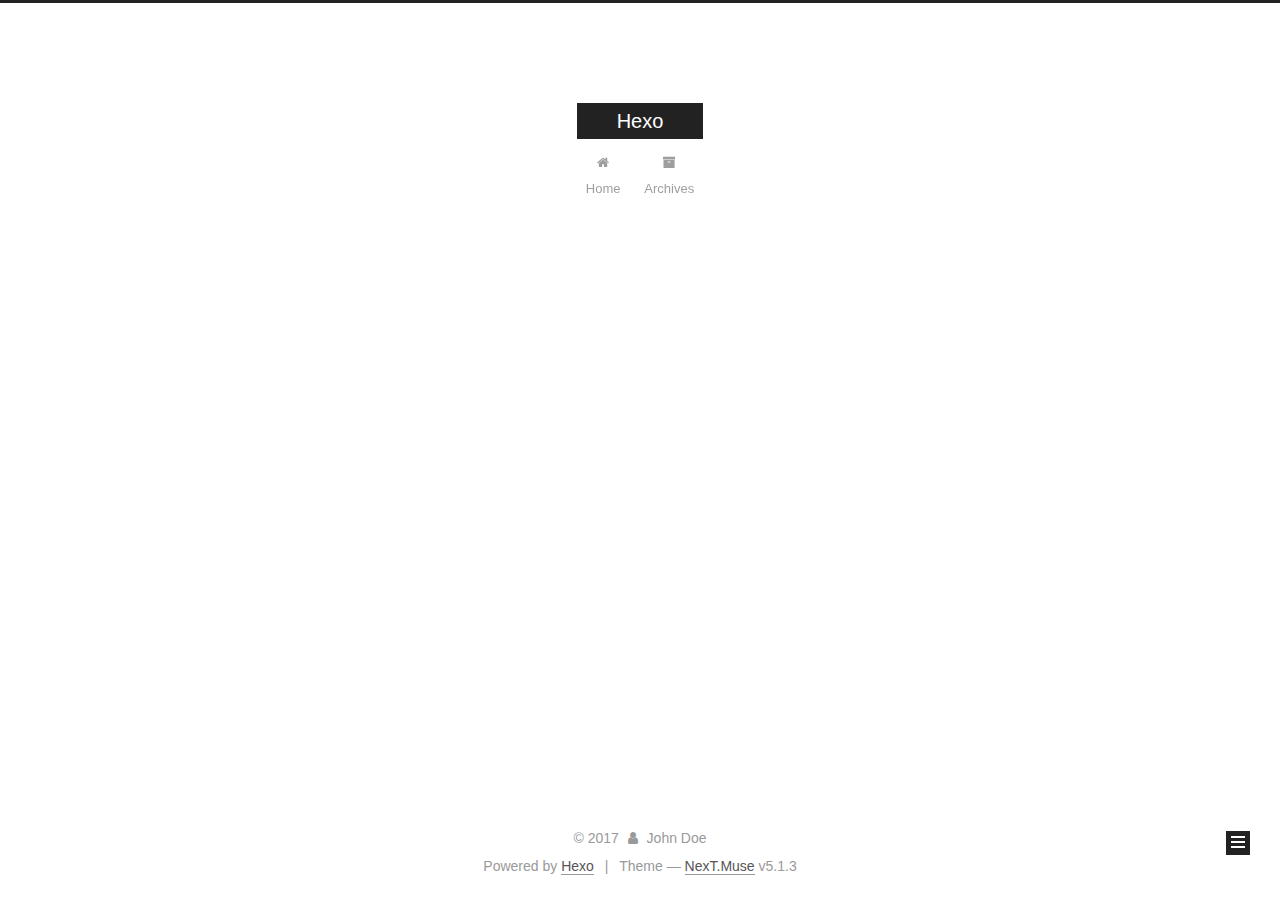
==== archives/index.html @ b5584d6b "Site updated: 2017-12-28 11:19:13" ====
<!DOCTYPE html>



  


<html class="theme-next muse use-motion" lang="">
<head>
  <meta charset="UTF-8"/>
<meta http-equiv="X-UA-Compatible" content="IE=edge" />
<meta name="viewport" content="width=device-width, initial-scale=1, maximum-scale=1"/>
<meta name="theme-color" content="#222">









<meta http-equiv="Cache-Control" content="no-transform" />
<meta http-equiv="Cache-Control" content="no-siteapp" />
















  
  
  <link href="/lib/fancybox/source/jquery.fancybox.css?v=2.1.5" rel="stylesheet" type="text/css" />







<link href="/lib/font-awesome/css/font-awesome.min.css?v=4.6.2" rel="stylesheet" type="text/css" />

<link href="/css/main.css?v=5.1.3" rel="stylesheet" type="text/css" />


  <link rel="apple-touch-icon" sizes="180x180" href="/images/apple-touch-icon-next.png?v=5.1.3">


  <link rel="icon" type="image/png" sizes="32x32" href="/images/favicon-32x32-next.png?v=5.1.3">


  <link rel="icon" type="image/png" sizes="16x16" href="/images/favicon-16x16-next.png?v=5.1.3">


  <link rel="mask-icon" href="/images/logo.svg?v=5.1.3" color="#222">





  <meta name="keywords" content="Hexo, NexT" />










<meta property="og:type" content="website">
<meta property="og:title" content="Hexo">
<meta property="og:url" content="http://yoursite.com/archives/index.html">
<meta property="og:site_name" content="Hexo">
<meta name="twitter:card" content="summary">
<meta name="twitter:title" content="Hexo">



<script type="text/javascript" id="hexo.configurations">
  var NexT = window.NexT || {};
  var CONFIG = {
    root: '/',
    scheme: 'Muse',
    version: '5.1.3',
    sidebar: {"position":"left","display":"post","offset":12,"b2t":false,"scrollpercent":false,"onmobile":false},
    fancybox: true,
    tabs: true,
    motion: {"enable":true,"async":false,"transition":{"post_block":"fadeIn","post_header":"slideDownIn","post_body":"slideDownIn","coll_header":"slideLeftIn","sidebar":"slideUpIn"}},
    duoshuo: {
      userId: '0',
      author: 'Author'
    },
    algolia: {
      applicationID: '',
      apiKey: '',
      indexName: '',
      hits: {"per_page":10},
      labels: {"input_placeholder":"Search for Posts","hits_empty":"We didn't find any results for the search: ${query}","hits_stats":"${hits} results found in ${time} ms"}
    }
  };
</script>



  <link rel="canonical" href="http://yoursite.com/archives/"/>





  <title>Archive | Hexo</title>
  








</head>

<body itemscope itemtype="http://schema.org/WebPage" lang="">

  
  
    
  

  <div class="container sidebar-position-left page-archive">
    <div class="headband"></div>

    <header id="header" class="header" itemscope itemtype="http://schema.org/WPHeader">
      <div class="header-inner"><div class="site-brand-wrapper">
  <div class="site-meta ">
    

    <div class="custom-logo-site-title">
      <a href="/"  class="brand" rel="start">
        <span class="logo-line-before"><i></i></span>
        <span class="site-title">Hexo</span>
        <span class="logo-line-after"><i></i></span>
      </a>
    </div>
      
        <p class="site-subtitle"></p>
      
  </div>

  <div class="site-nav-toggle">
    <button>
      <span class="btn-bar"></span>
      <span class="btn-bar"></span>
      <span class="btn-bar"></span>
    </button>
  </div>
</div>

<nav class="site-nav">
  

  
    <ul id="menu" class="menu">
      
        
        <li class="menu-item menu-item-home">
          <a href="/" rel="section">
            
              <i class="menu-item-icon fa fa-fw fa-home"></i> <br />
            
            Home
          </a>
        </li>
      
        
        <li class="menu-item menu-item-archives">
          <a href="/archives/" rel="section">
            
              <i class="menu-item-icon fa fa-fw fa-archive"></i> <br />
            
            Archives
          </a>
        </li>
      

      
    </ul>
  

  
</nav>



 </div>
    </header>

    <main id="main" class="main">
      <div class="main-inner">
        <div class="content-wrap">
          <div id="content" class="content">
            

  
  
  
  <div class="post-block archive">
    <div id="posts" class="posts-collapse">
      <span class="archive-move-on"></span>

      <span class="archive-page-counter">
        
        
        
          
        
        Um..! 1 post. Keep on posting.
      </span>

      

        
        
        

        
          
          <div class="collection-title">
            <h1 class="archive-year" id="archive-year-2017">2017</h1>
          </div>
        
        

        

  <article class="post post-type-normal" itemscope itemtype="http://schema.org/Article">
    <header class="post-header">

      <h2 class="post-title">
        
            <a class="post-title-link" href="/2017/12/28/hello-world/" itemprop="url">
              
                <span itemprop="name">Hello World</span>
              
            </a>
        
      </h2>

      <div class="post-meta">
        <time class="post-time" itemprop="dateCreated"
              datetime="2017-12-28T10:37:53+08:00"
              content="2017-12-28" >
          12-28
        </time>
      </div>

    </header>
  </article>



      

    </div>
  </div>
  
  
  

  



          </div>
          


          

        </div>
        
          
  
  <div class="sidebar-toggle">
    <div class="sidebar-toggle-line-wrap">
      <span class="sidebar-toggle-line sidebar-toggle-line-first"></span>
      <span class="sidebar-toggle-line sidebar-toggle-line-middle"></span>
      <span class="sidebar-toggle-line sidebar-toggle-line-last"></span>
    </div>
  </div>

  <aside id="sidebar" class="sidebar">
    
    <div class="sidebar-inner">

      

      

      <section class="site-overview-wrap sidebar-panel sidebar-panel-active">
        <div class="site-overview">
          <div class="site-author motion-element" itemprop="author" itemscope itemtype="http://schema.org/Person">
            
              <p class="site-author-name" itemprop="name">John Doe</p>
              <p class="site-description motion-element" itemprop="description"></p>
          </div>

          <nav class="site-state motion-element">

            
              <div class="site-state-item site-state-posts">
              
                <a href="/archives/">
              
                  <span class="site-state-item-count">1</span>
                  <span class="site-state-item-name">posts</span>
                </a>
              </div>
            

            

            

          </nav>

          

          <div class="links-of-author motion-element">
            
          </div>

          
          

          
          

          

        </div>
      </section>

      

      

    </div>
  </aside>


        
      </div>
    </main>

    <footer id="footer" class="footer">
      <div class="footer-inner">
        <div class="copyright">&copy; <span itemprop="copyrightYear">2017</span>
  <span class="with-love">
    <i class="fa fa-user"></i>
  </span>
  <span class="author" itemprop="copyrightHolder">John Doe</span>

  
</div>


  <div class="powered-by">Powered by <a class="theme-link" target="_blank" href="https://hexo.io">Hexo</a></div>



  <span class="post-meta-divider">|</span>



  <div class="theme-info">Theme &mdash; <a class="theme-link" target="_blank" href="https://github.com/iissnan/hexo-theme-next">NexT.Muse</a> v5.1.3</div>




        







        
      </div>
    </footer>

    
      <div class="back-to-top">
        <i class="fa fa-arrow-up"></i>
        
      </div>
    

    

  </div>

  

<script type="text/javascript">
  if (Object.prototype.toString.call(window.Promise) !== '[object Function]') {
    window.Promise = null;
  }
</script>









  












  
  
    <script type="text/javascript" src="/lib/jquery/index.js?v=2.1.3"></script>
  

  
  
    <script type="text/javascript" src="/lib/fastclick/lib/fastclick.min.js?v=1.0.6"></script>
  

  
  
    <script type="text/javascript" src="/lib/jquery_lazyload/jquery.lazyload.js?v=1.9.7"></script>
  

  
  
    <script type="text/javascript" src="/lib/velocity/velocity.min.js?v=1.2.1"></script>
  

  
  
    <script type="text/javascript" src="/lib/velocity/velocity.ui.min.js?v=1.2.1"></script>
  

  
  
    <script type="text/javascript" src="/lib/fancybox/source/jquery.fancybox.pack.js?v=2.1.5"></script>
  


  


  <script type="text/javascript" src="/js/src/utils.js?v=5.1.3"></script>

  <script type="text/javascript" src="/js/src/motion.js?v=5.1.3"></script>



  
  

  

  


  <script type="text/javascript" src="/js/src/bootstrap.js?v=5.1.3"></script>



  


  




	





  





  












  





  

  

  

  
  

  

  

  

</body>
</html>
---- css/main.css ----
/* normalize.css v3.0.2 | MIT License | git.io/normalize */
html {
  font-family: sans-serif; /* 1 */
  -ms-text-size-adjust: 100%; /* 2 */
  -webkit-text-size-adjust: 100%; /* 2 */
}
body {
  margin: 0;
}
article,
aside,
details,
figcaption,
figure,
footer,
header,
hgroup,
main,
menu,
nav,
section,
summary {
  display: block;
}
audio,
canvas,
progress,
video {
  display: inline-block; /* 1 */
  vertical-align: baseline; /* 2 */
}
audio:not([controls]) {
  display: none;
  height: 0;
}
[hidden],
template {
  display: none;
}
a {
  background-color: transparent;
}
a:active,
a:hover {
  outline: 0;
}
abbr[title] {
  border-bottom: 1px dotted;
}
b,
strong {
  font-weight: bold;
}
dfn {
  font-style: italic;
}
h1 {
  font-size: 2em;
  margin: 0.67em 0;
}
mark {
  background: #ff0;
  color: #000;
}
small {
  font-size: 80%;
}
sub,
sup {
  font-size: 75%;
  line-height: 0;
  position: relative;
  vertical-align: baseline;
}
sup {
  top: -0.5em;
}
sub {
  bottom: -0.25em;
}
img {
  border: 0;
}
svg:not(:root) {
  overflow: hidden;
}
figure {
  margin: 1em 40px;
}
hr {
  -moz-box-sizing: content-box;
  box-sizing: content-box;
  height: 0;
}
pre {
  overflow: auto;
}
code,
kbd,
pre,
samp {
  font-family: monospace, monospace;
  font-size: 1em;
}
button,
input,
optgroup,
select,
textarea {
  color: inherit; /* 1 */
  font: inherit; /* 2 */
  margin: 0; /* 3 */
}
button {
  overflow: visible;
}
button,
select {
  text-transform: none;
}
button,
html input[type="button"],
input[type="reset"],
input[type="submit"] {
  -webkit-appearance: button; /* 2 */
  cursor: pointer; /* 3 */
}
button[disabled],
html input[disabled] {
  cursor: default;
}
button::-moz-focus-inner,
input::-moz-focus-inner {
  border: 0;
  padding: 0;
}
input {
  line-height: normal;
}
input[type="checkbox"],
input[type="radio"] {
  box-sizing: border-box; /* 1 */
  padding: 0; /* 2 */
}
input[type="number"]::-webkit-inner-spin-button,
input[type="number"]::-webkit-outer-spin-button {
  height: auto;
}
input[type="search"] {
  -webkit-appearance: textfield; /* 1 */
  -moz-box-sizing: content-box;
  -webkit-box-sizing: content-box; /* 2 */
  box-sizing: content-box;
}
input[type="search"]::-webkit-search-cancel-button,
input[type="search"]::-webkit-search-decoration {
  -webkit-appearance: none;
}
fieldset {
  border: 1px solid #c0c0c0;
  margin: 0 2px;
  padding: 0.35em 0.625em 0.75em;
}
legend {
  border: 0; /* 1 */
  padding: 0; /* 2 */
}
textarea {
  overflow: auto;
}
optgroup {
  font-weight: bold;
}
table {
  border-collapse: collapse;
  border-spacing: 0;
}
td,
th {
  padding: 0;
}
::selection {
  background: #262a30;
  color: #fff;
}
body {
  position: relative;
  font-family: 'Lato', "PingFang SC", "Microsoft YaHei", sans-serif;
  font-size: 14px;
  line-height: 2;
  color: #555;
  background: #fff;
}
@media (max-width: 767px) {
  body {
    padding-right: 0 !important;
  }
}
@media (min-width: 768px) and (max-width: 991px) {
  body {
    padding-right: 0 !important;
  }
}
@media (min-width: 1600px) {
  body {
    font-size: 16px;
  }
}
h1,
h2,
h3,
h4,
h5,
h6 {
  margin: 0;
  padding: 0;
  font-weight: bold;
  line-height: 1.5;
  font-family: 'Lato', "PingFang SC", "Microsoft YaHei", sans-serif;
}
h2,
h3,
h4,
h5,
h6 {
  margin: 20px 0 15px;
}
h1 {
  font-size: 22px;
}
@media (max-width: 767px) {
  h1 {
    font-size: 18px;
  }
}
h2 {
  font-size: 20px;
}
@media (max-width: 767px) {
  h2 {
    font-size: 16px;
  }
}
h3 {
  font-size: 18px;
}
@media (max-width: 767px) {
  h3 {
    font-size: 14px;
  }
}
h4 {
  font-size: 16px;
}
@media (max-width: 767px) {
  h4 {
    font-size: 12px;
  }
}
h5 {
  font-size: 14px;
}
@media (max-width: 767px) {
  h5 {
    font-size: 10px;
  }
}
h6 {
  font-size: 12px;
}
@media (max-width: 767px) {
  h6 {
    font-size: 8px;
  }
}
p {
  margin: 0 0 20px 0;
}
a {
  color: #555;
  text-decoration: none;
  outline: none;
  border-bottom: 1px solid #999;
  word-wrap: break-word;
}
a:hover {
  color: #222;
  border-bottom-color: #222;
}
blockquote {
  margin: 0;
  padding: 0;
}
img {
  display: block;
  margin: auto;
  max-width: 100%;
  height: auto;
}
hr {
  margin: 40px 0;
  height: 3px;
  border: none;
  background-color: #ddd;
  background-image: repeating-linear-gradient(-45deg, #fff, #fff 4px, transparent 4px, transparent 8px);
}
blockquote {
  padding: 0 15px;
  color: #666;
  border-left: 4px solid #ddd;
}
blockquote cite::before {
  content: "-";
  padding: 0 5px;
}
dt {
  font-weight: 700;
}
dd {
  margin: 0;
  padding: 0;
}
kbd {
  border: 1px solid #ccc;
  border-radius: 0.2em;
  box-shadow: 0.1em 0.1em 0.2em rgba(0,0,0,0.1);
  background-color: #f9f9f9;
  font-family: inherit;
  background-image: -webkit-linear-gradient(top, #eee, #fff, #eee);
  padding: 0.1em 0.3em;
  white-space: nowrap;
}
.text-left {
  text-align: left;
}
.text-center {
  text-align: center;
}
.text-right {
  text-align: right;
}
.text-justify {
  text-align: justify;
}
.text-nowrap {
  white-space: nowrap;
}
.text-lowercase {
  text-transform: lowercase;
}
.text-uppercase {
  text-transform: uppercase;
}
.text-capitalize {
  text-transform: capitalize;
}
.center-block {
  display: block;
  margin-left: auto;
  margin-right: auto;
}
.clearfix:before,
.clearfix:after {
  content: " ";
  display: table;
}
.clearfix:after {
  clear: both;
}
.pullquote {
  width: 45%;
}
.pullquote.left {
  float: left;
  margin-left: 5px;
  margin-right: 10px;
}
.pullquote.right {
  float: right;
  margin-left: 10px;
  margin-right: 5px;
}
.affix.affix.affix {
  position: fixed;
}
.translation {
  margin-top: -20px;
  font-size: 14px;
  color: #999;
}
.scrollbar-measure {
  width: 100px;
  height: 100px;
  overflow: scroll;
  position: absolute;
  top: -9999px;
}
.use-motion .motion-element {
  opacity: 0;
}
table {
  margin: 20px 0;
  width: 100%;
  border-collapse: collapse;
  border-spacing: 0;
  border: 1px solid #ddd;
  font-size: 14px;
  table-layout: fixed;
  word-wrap: break-all;
}
table>tbody>tr:nth-of-type(odd) {
  background-color: #f9f9f9;
}
table>tbody>tr:hover {
  background-color: #f5f5f5;
}
caption,
th,
td {
  padding: 8px;
  text-align: left;
  vertical-align: middle;
  font-weight: normal;
}
th,
td {
  border-bottom: 3px solid #ddd;
  border-right: 1px solid #eee;
}
th {
  padding-bottom: 10px;
  font-weight: 700;
}
td {
  border-bottom-width: 1px;
}
html,
body {
  height: 100%;
}
.container {
  position: relative;
  min-height: 100%;
}
.header-inner {
  margin: 0 auto;
  padding: 100px 0 70px;
  width: 700px;
}
@media (min-width: 1600px) {
  .container .header-inner {
    width: 900px;
  }
}
.main {
  padding-bottom: 150px;
}
.main-inner {
  margin: 0 auto;
  width: 700px;
}
@media (min-width: 1600px) {
  .container .main-inner {
    width: 900px;
  }
}
.footer {
  position: absolute;
  left: 0;
  bottom: 0;
  width: 100%;
  min-height: 50px;
}
.footer-inner {
  box-sizing: border-box;
  margin: 20px auto;
  width: 700px;
}
@media (min-width: 1600px) {
  .container .footer-inner {
    width: 900px;
  }
}
pre,
.highlight {
  overflow: auto;
  margin: 20px 0;
  padding: 0;
  font-size: 13px;
  color: #4d4d4c;
  background: #f7f7f7;
  line-height: 1.6;
}
pre,
code {
  font-family: consolas, Menlo, "PingFang SC", "Microsoft YaHei", monospace;
}
code {
  padding: 2px 4px;
  word-wrap: break-word;
  color: #555;
  background: #eee;
  border-radius: 3px;
  font-size: 13px;
}
pre {
  padding: 10px;
}
pre code {
  padding: 0;
  color: #4d4d4c;
  background: none;
  text-shadow: none;
}
.highlight {
  border-radius: 1px;
}
.highlight pre {
  border: none;
  margin: 0;
  padding: 10px 0;
}
.highlight table {
  margin: 0;
  width: auto;
  border: none;
}
.highlight td {
  border: none;
  padding: 0;
}
.highlight figcaption {
  font-size: 1em;
  color: #4d4d4c;
  line-height: 1em;
  margin-bottom: 1em;
}
.highlight figcaption:before,
.highlight figcaption:after {
  content: " ";
  display: table;
}
.highlight figcaption:after {
  clear: both;
}
.highlight figcaption a {
  float: right;
  color: #4d4d4c;
}
.highlight figcaption a:hover {
  border-bottom-color: #4d4d4c;
}
.highlight .gutter pre {
  padding-left: 10px;
  padding-right: 10px;
  color: #869194;
  text-align: right;
  background-color: #eff2f3;
}
.highlight .code pre {
  width: 100%;
  padding-left: 10px;
  padding-right: 10px;
  background-color: #f7f7f7;
}
.highlight .line {
  height: 20px;
}
.gutter {
  -webkit-user-select: none;
  -moz-user-select: none;
  -ms-user-select: none;
  user-select: none;
}
.gist table {
  width: auto;
}
.gist table td {
  border: none;
}
pre .deletion {
  background: #fdd;
}
pre .addition {
  background: #dfd;
}
pre .meta {
  color: #8959a8;
}
pre .comment {
  color: #8e908c;
}
pre .variable,
pre .attribute,
pre .tag,
pre .regexp,
pre .ruby .constant,
pre .xml .tag .title,
pre .xml .pi,
pre .xml .doctype,
pre .html .doctype,
pre .css .id,
pre .css .class,
pre .css .pseudo {
  color: #c82829;
}
pre .number,
pre .preprocessor,
pre .built_in,
pre .literal,
pre .params,
pre .constant,
pre .command {
  color: #f5871f;
}
pre .ruby .class .title,
pre .css .rules .attribute,
pre .string,
pre .value,
pre .inheritance,
pre .header,
pre .ruby .symbol,
pre .xml .cdata,
pre .special,
pre .number,
pre .formula {
  color: #718c00;
}
pre .title,
pre .css .hexcolor {
  color: #3e999f;
}
pre .function,
pre .python .decorator,
pre .python .title,
pre .ruby .function .title,
pre .ruby .title .keyword,
pre .perl .sub,
pre .javascript .title,
pre .coffeescript .title {
  color: #4271ae;
}
pre .keyword,
pre .javascript .function {
  color: #8959a8;
}
.full-image.full-image.full-image {
  border: none;
  max-width: 100%;
  width: auto;
  margin: 20px auto;
}
@media (min-width: 992px) {
  .full-image.full-image.full-image {
    max-width: none;
    width: 110%;
    margin: 25px -5%;
  }
}
.blockquote-center,
.page-home .post-type-quote blockquote,
.page-post-detail .post-type-quote blockquote {
  position: relative;
  margin: 40px 0;
  padding: 0;
  border-left: none;
  text-align: center;
}
.blockquote-center::before,
.page-home .post-type-quote blockquote::before,
.page-post-detail .post-type-quote blockquote::before,
.blockquote-center::after,
.page-home .post-type-quote blockquote::after,
.page-post-detail .post-type-quote blockquote::after {
  position: absolute;
  content: ' ';
  display: block;
  width: 100%;
  height: 24px;
  opacity: 0.2;
  background-repeat: no-repeat;
  background-position: 0 -6px;
  background-size: 22px 22px;
}
.blockquote-center::before,
.page-home .post-type-quote blockquote::before,
.page-post-detail .post-type-quote blockquote::before {
  top: -20px;
  background-image: url("../images/quote-l.svg");
  border-top: 1px solid #ccc;
}
.blockquote-center::after,
.page-home .post-type-quote blockquote::after,
.page-post-detail .post-type-quote blockquote::after {
  bottom: -20px;
  background-image: url("../images/quote-r.svg");
  border-bottom: 1px solid #ccc;
  background-position: 100% 8px;
}
.blockquote-center p,
.page-home .post-type-quote blockquote p,
.page-post-detail .post-type-quote blockquote p,
.blockquote-center div,
.page-home .post-type-quote blockquote div,
.page-post-detail .post-type-quote blockquote div {
  text-align: center;
}
.post .post-body .group-picture img {
  box-sizing: border-box;
  padding: 0 3px;
  border: none;
}
.post .group-picture-row {
  overflow: hidden;
  margin-top: 6px;
}
.post .group-picture-row:first-child {
  margin-top: 0;
}
.post .group-picture-column {
  float: left;
}
.page-post-detail .post-body .group-picture-column {
  float: none;
  margin-top: 10px;
  width: auto !important;
}
.page-post-detail .post-body .group-picture-column img {
  margin: 0 auto;
}
.page-archive .group-picture-container {
  overflow: hidden;
}
.page-archive .group-picture-row {
  float: left;
}
.page-archive .group-picture-row:first-child {
  margin-top: 6px;
}
.page-archive .group-picture-column {
  max-width: 150px;
  max-height: 150px;
}
.post-body .note {
  position: relative;
  padding: 15px;
  margin-bottom: 20px;
  border: 1px solid #eee;
  border-left-width: 5px;
  border-radius: 3px;
}
.post-body .note h2,
.post-body .note h3,
.post-body .note h4,
.post-body .note h5,
.post-body .note h6 {
  margin-top: 0;
  margin-bottom: 0;
  border-bottom: initial;
  padding-top: 0 !important;
}
.post-body .note p:first-child,
.post-body .note ul:first-child,
.post-body .note ol:first-child,
.post-body .note table:first-child,
.post-body .note pre:first-child,
.post-body .note blockquote:first-child {
  margin-top: 0;
}
.post-body .note p:last-child,
.post-body .note ul:last-child,
.post-body .note ol:last-child,
.post-body .note table:last-child,
.post-body .note pre:last-child,
.post-body .note blockquote:last-child {
  margin-bottom: 0;
}
.post-body .note.default {
  border-left-color: #777;
}
.post-body .note.default h2,
.post-body .note.default h3,
.post-body .note.default h4,
.post-body .note.default h5,
.post-body .note.default h6 {
  color: #777;
}
.post-body .note.primary {
  border-left-color: #6f42c1;
}
.post-body .note.primary h2,
.post-body .note.primary h3,
.post-body .note.primary h4,
.post-body .note.primary h5,
.post-body .note.primary h6 {
  color: #6f42c1;
}
.post-body .note.info {
  border-left-color: #428bca;
}
.post-body .note.info h2,
.post-body .note.info h3,
.post-body .note.info h4,
.post-body .note.info h5,
.post-body .note.info h6 {
  color: #428bca;
}
.post-body .note.success {
  border-left-color: #5cb85c;
}
.post-body .note.success h2,
.post-body .note.success h3,
.post-body .note.success h4,
.post-body .note.success h5,
.post-body .note.success h6 {
  color: #5cb85c;
}
.post-body .note.warning {
  border-left-color: #f0ad4e;
}
.post-body .note.warning h2,
.post-body .note.warning h3,
.post-body .note.warning h4,
.post-body .note.warning h5,
.post-body .note.warning h6 {
  color: #f0ad4e;
}
.post-body .note.danger {
  border-left-color: #d9534f;
}
.post-body .note.danger h2,
.post-body .note.danger h3,
.post-body .note.danger h4,
.post-body .note.danger h5,
.post-body .note.danger h6 {
  color: #d9534f;
}
.post-body .label {
  display: inline;
  padding: 0 2px;
  white-space: nowrap;
}
.post-body .label.default {
  background-color: #f0f0f0;
}
.post-body .label.primary {
  background-color: #efe6f7;
}
.post-body .label.info {
  background-color: #e5f2f8;
}
.post-body .label.success {
  background-color: #e7f4e9;
}
.post-body .label.warning {
  background-color: #fcf6e1;
}
.post-body .label.danger {
  background-color: #fae8eb;
}
.post-body .tabs {
  position: relative;
  display: block;
  margin-bottom: 20px;
  padding-top: 10px;
}
.post-body .tabs ul.nav-tabs {
  margin: 0;
  padding: 0;
  display: flex;
  margin-bottom: -1px;
}
@media (max-width: 413px) {
  .post-body .tabs ul.nav-tabs {
    display: block;
    margin-bottom: 5px;
  }
}
.post-body .tabs ul.nav-tabs li.tab {
  list-style-type: none !important;
  margin: 0 0.25em 0 0;
  border-top: 3px solid transparent;
  border-left: 1px solid transparent;
  border-right: 1px solid transparent;
}
@media (max-width: 413px) {
  .post-body .tabs ul.nav-tabs li.tab {
    margin: initial;
    border-top: 1px solid transparent;
    border-left: 3px solid transparent;
    border-right: 1px solid transparent;
    border-bottom: 1px solid transparent;
  }
}
.post-body .tabs ul.nav-tabs li.tab a {
  outline: 0;
  border-bottom: initial;
  display: block;
  line-height: 1.8em;
  padding: 0.25em 0.75em;
  transition-duration: 0.2s;
  transition-timing-function: ease-out;
  transition-delay: 0s;
}
.post-body .tabs ul.nav-tabs li.tab a i {
  width: 1.285714285714286em;
}
.post-body .tabs ul.nav-tabs li.tab.active {
  border-top: 3px solid #fc6423;
  border-left: 1px solid #ddd;
  border-right: 1px solid #ddd;
  background-color: #fff;
}
@media (max-width: 413px) {
  .post-body .tabs ul.nav-tabs li.tab.active {
    border-top: 1px solid #ddd;
    border-left: 3px solid #fc6423;
    border-right: 1px solid #ddd;
    border-bottom: 1px solid #ddd;
  }
}
.post-body .tabs ul.nav-tabs li.tab.active a {
  cursor: default;
  color: #555;
}
.post-body .tabs .tab-content {
  background-color: #fff;
}
.post-body .tabs .tab-content .tab-pane {
  border: 1px solid #ddd;
  padding: 20px 20px 0 20px;
}
.post-body .tabs .tab-content .tab-pane:not(.active) {
  display: none !important;
}
.post-body .tabs .tab-content .tab-pane.active {
  display: block !important;
}
.btn {
  display: inline-block;
  padding: 0 20px;
  font-size: 14px;
  color: #fff;
  background: #222;
  border: 2px solid #222;
  text-decoration: none;
  border-radius: 0;
  transition-property: background-color;
  transition-duration: 0.2s;
  transition-timing-function: ease-in-out;
  transition-delay: 0s;
  line-height: 2;
}
.btn:hover {
  border-color: #222;
  color: #222;
  background: #fff;
}
.btn +.btn {
  margin: 0 0 8px 8px;
}
.btn .fa-fw {
  width: 1.285714285714286em;
  text-align: left;
}
.btn-bar {
  display: block;
  width: 22px;
  height: 2px;
  background: #555;
  border-radius: 1px;
}
.btn-bar+.btn-bar {
  margin-top: 4px;
}
.pagination {
  margin: 120px 0 40px;
  text-align: center;
  border-top: 1px solid #eee;
}
.page-number-basic,
.pagination .prev,
.pagination .next,
.pagination .page-number,
.pagination .space {
  display: inline-block;
  position: relative;
  top: -1px;
  margin: 0 10px;
  padding: 0 11px;
}
@media (max-width: 767px) {
  .page-number-basic,
  .pagination .prev,
  .pagination .next,
  .pagination .page-number,
  .pagination .space {
    margin: 0 5px;
  }
}
.pagination .prev,
.pagination .next,
.pagination .page-number {
  border-bottom: 0;
  border-top: 1px solid #eee;
  transition-property: border-color;
  transition-duration: 0.2s;
  transition-timing-function: ease-in-out;
  transition-delay: 0s;
}
.pagination .prev:hover,
.pagination .next:hover,
.pagination .page-number:hover {
  border-top-color: #222;
}
.pagination .space {
  padding: 0;
  margin: 0;
}
.pagination .prev {
  margin-left: 0;
}
.pagination .next {
  margin-right: 0;
}
.pagination .page-number.current {
  color: #fff;
  background: #ccc;
  border-top-color: #ccc;
}
@media (max-width: 767px) {
  .pagination {
    border-top: none;
  }
  .pagination .prev,
  .pagination .next,
  .pagination .page-number {
    margin-bottom: 10px;
    border-top: 0;
    border-bottom: 1px solid #eee;
    padding: 0 10px;
  }
  .pagination .prev:hover,
  .pagination .next:hover,
  .pagination .page-number:hover {
    border-bottom-color: #222;
  }
}
.comments {
  margin: 60px 20px 0;
}
.tag-cloud {
  text-align: center;
}
.tag-cloud a {
  display: inline-block;
  margin: 10px;
}
.back-to-top {
  box-sizing: border-box;
  position: fixed;
  bottom: -100px;
  right: 30px;
  z-index: 1050;
  padding: 0 6px;
  width: 24px;
  background: #222;
  font-size: 12px;
  opacity: 1;
  color: #fff;
  cursor: pointer;
  text-align: center;
  -webkit-transform: translateZ(0);
  transition-property: bottom;
  transition-duration: 0.2s;
  transition-timing-function: ease-in-out;
  transition-delay: 0s;
}
@media (min-width: 768px) and (max-width: 991px) {
  .back-to-top {
    display: none !important;
  }
}
@media (max-width: 767px) {
  .back-to-top {
    display: none !important;
  }
}
.back-to-top.back-to-top-on {
  bottom: 19px;
}
.header {
  background: transparent;
}
.header-inner {
  position: relative;
}
.headband {
  height: 3px;
  background: #222;
}
.site-meta {
  margin: 0;
  text-align: center;
}
@media (max-width: 767px) {
  .site-meta {
    text-align: center;
  }
}
.brand {
  position: relative;
  display: inline-block;
  padding: 0 40px;
  color: #fff;
  background: #222;
  border-bottom: none;
}
.brand:hover {
  color: #fff;
}
.logo {
  display: inline-block;
  margin-right: 5px;
  line-height: 36px;
  vertical-align: top;
}
.site-title {
  display: inline-block;
  vertical-align: top;
  line-height: 36px;
  font-size: 20px;
  font-weight: normal;
  font-family: 'Lato', "PingFang SC", "Microsoft YaHei", sans-serif;
}
.site-subtitle {
  margin-top: 10px;
  font-size: 13px;
  color: #999;
}
.use-motion .brand {
  opacity: 0;
}
.use-motion .logo,
.use-motion .site-title,
.use-motion .site-subtitle {
  opacity: 0;
  position: relative;
  top: -10px;
}
.site-nav-toggle {
  display: none;
  position: absolute;
  top: 10px;
  left: 10px;
}
@media (max-width: 767px) {
  .site-nav-toggle {
    display: block;
  }
}
.site-nav-toggle button {
  margin-top: 2px;
  padding: 9px 10px;
  background: transparent;
  border: none;
}
@media (max-width: 767px) {
  .site-nav {
    display: none;
    margin: 0 -10px;
    padding: 0 10px;
    clear: both;
    border-top: 1px solid #ddd;
  }
}
@media (min-width: 768px) and (max-width: 991px) {
  .site-nav {
    display: block !important;
  }
}
@media (min-width: 992px) {
  .site-nav {
    display: block !important;
  }
}
.menu {
  margin-top: 20px;
  padding-left: 0;
  text-align: center;
}
.menu .menu-item {
  display: inline-block;
  margin: 0 10px;
  list-style: none;
}
@media screen and (max-width: 767px) {
  .menu .menu-item {
    margin-top: 10px;
  }
}
.menu .menu-item a {
  display: block;
  font-size: 13px;
  line-height: inherit;
  border-bottom: 1px solid transparent;
  transition-property: border-color;
  transition-duration: 0.2s;
  transition-timing-function: ease-in-out;
  transition-delay: 0s;
}
.menu .menu-item a:hover {
  border-bottom-color: #222;
}
.menu .menu-item .fa {
  margin-right: 5px;
}
.use-motion .menu-item {
  opacity: 0;
}
.post-body {
  font-family: 'Lato', "PingFang SC", "Microsoft YaHei", sans-serif;
}
@media (max-width: 767px) {
  .post-body {
    word-break: break-word;
  }
}
.post-body .fancybox img {
  display: block !important;
  margin: 0 auto;
  cursor: pointer;
  cursor: zoom-in;
  cursor: -webkit-zoom-in;
}
.post-body .image-caption,
.post-body .figure .caption {
  margin: -20px auto 15px;
  text-align: center;
  font-size: 14px;
  color: #999;
  font-weight: bold;
  line-height: 1;
}
.post-sticky-flag {
  display: inline-block;
  font-size: 16px;
  -ms-transform: rotate(30deg);
  -webkit-transform: rotate(30deg);
  -moz-transform: rotate(30deg);
  -ms-transform: rotate(30deg);
  -o-transform: rotate(30deg);
  transform: rotate(30deg);
}
.use-motion .post-block,
.use-motion .pagination,
.use-motion .comments {
  opacity: 0;
}
.use-motion .post-header {
  opacity: 0;
}
.use-motion .post-body {
  opacity: 0;
}
.use-motion .collection-title {
  opacity: 0;
}
.posts-expand {
  padding-top: 40px;
}
@media (max-width: 767px) {
  .posts-expand {
    margin: 0 20px;
  }
  .post-body pre .gutter pre {
    padding-right: 10px;
  }
  .post-body .highlight {
    margin-left: 0px;
    margin-right: 0px;
    padding: 0;
  }
  .post-body .highlight .gutter pre {
    padding-right: 10px;
  }
}
@media (min-width: 992px) {
  .posts-expand .post-body {
    text-align: justify;
  }
}
.posts-expand .post-body h2,
.posts-expand .post-body h3,
.posts-expand .post-body h4,
.posts-expand .post-body h5,
.posts-expand .post-body h6 {
  padding-top: 10px;
}
.posts-expand .post-body h2 .header-anchor,
.posts-expand .post-body h3 .header-anchor,
.posts-expand .post-body h4 .header-anchor,
.posts-expand .post-body h5 .header-anchor,
.posts-expand .post-body h6 .header-anchor {
  float: right;
  margin-left: 10px;
  color: #ccc;
  border-bottom-style: none;
  visibility: hidden;
}
.posts-expand .post-body h2 .header-anchor:hover,
.posts-expand .post-body h3 .header-anchor:hover,
.posts-expand .post-body h4 .header-anchor:hover,
.posts-expand .post-body h5 .header-anchor:hover,
.posts-expand .post-body h6 .header-anchor:hover {
  color: inherit;
}
.posts-expand .post-body h2:hover .header-anchor,
.posts-expand .post-body h3:hover .header-anchor,
.posts-expand .post-body h4:hover .header-anchor,
.posts-expand .post-body h5:hover .header-anchor,
.posts-expand .post-body h6:hover .header-anchor {
  visibility: visible;
}
.posts-expand .post-body ul li {
  list-style: circle;
}
.posts-expand .post-body img {
  box-sizing: border-box;
  margin: auto;
  padding: 3px;
  border: 1px solid #ddd;
}
.posts-expand .post-body .fancybox img {
  margin: 0 auto 25px;
}
@media (max-width: 767px) {
  .posts-collapse {
    margin: 0 20px;
  }
  .posts-collapse .post-title,
  .posts-collapse .post-meta {
    display: block;
    width: auto;
    text-align: left;
  }
}
.posts-collapse {
  position: relative;
  z-index: 1010;
  margin-left: 55px;
}
.posts-collapse::after {
  content: " ";
  position: absolute;
  top: 20px;
  left: 0;
  margin-left: -2px;
  width: 4px;
  height: 100%;
  background: #f5f5f5;
  z-index: -1;
}
@media (max-width: 767px) {
  .posts-collapse {
    margin: 0 20px;
  }
}
.posts-collapse .collection-title {
  position: relative;
  margin: 60px 0;
}
.posts-collapse .collection-title h1,
.posts-collapse .collection-title h2 {
  margin-left: 20px;
}
.posts-collapse .collection-title small {
  color: #bbb;
  margin-left: 5px;
}
.posts-collapse .collection-title::before {
  content: " ";
  position: absolute;
  left: 0;
  top: 50%;
  margin-left: -4px;
  margin-top: -4px;
  width: 8px;
  height: 8px;
  background: #bbb;
  border-radius: 50%;
}
.posts-collapse .post {
  margin: 30px 0;
}
.posts-collapse .post-header {
  position: relative;
  transition-duration: 0.2s;
  transition-timing-function: ease-in-out;
  transition-delay: 0s;
  transition-property: border;
  border-bottom: 1px dashed #ccc;
}
.posts-collapse .post-header::before {
  content: " ";
  position: absolute;
  left: 0;
  top: 12px;
  width: 6px;
  height: 6px;
  margin-left: -4px;
  background: #bbb;
  border-radius: 50%;
  border: 1px solid #fff;
  transition-duration: 0.2s;
  transition-timing-function: ease-in-out;
  transition-delay: 0s;
  transition-property: background;
}
.posts-collapse .post-header:hover {
  border-bottom-color: #666;
}
.posts-collapse .post-header:hover::before {
  background: #222;
}
.posts-collapse .post-meta {
  position: absolute;
  font-size: 12px;
  left: 20px;
  top: 5px;
}
.posts-collapse .post-comments-count {
  display: none;
}
.posts-collapse .post-title {
  margin-left: 60px;
  font-size: 16px;
  font-weight: normal;
  line-height: inherit;
}
.posts-collapse .post-title::after {
  margin-left: 3px;
  opacity: 0.6;
}
.posts-collapse .post-title a {
  color: #666;
  border-bottom: none;
}
.page-home .post-type-quote .post-header,
.page-post-detail .post-type-quote .post-header,
.page-home .post-type-quote .post-tags,
.page-post-detail .post-type-quote .post-tags {
  display: none;
}
.posts-expand .post-title {
  text-align: center;
  word-break: break-word;
  font-weight: 400;
}
.posts-expand .post-title-link {
  display: inline-block;
  position: relative;
  color: #555;
  border-bottom: none;
  line-height: 1.2;
  vertical-align: top;
}
.posts-expand .post-title-link::before {
  content: "";
  position: absolute;
  width: 100%;
  height: 2px;
  bottom: 0;
  left: 0;
  background-color: #000;
  visibility: hidden;
  -webkit-transform: scaleX(0);
  -moz-transform: scaleX(0);
  -ms-transform: scaleX(0);
  -o-transform: scaleX(0);
  transform: scaleX(0);
  transition-duration: 0.2s;
  transition-timing-function: ease-in-out;
  transition-delay: 0s;
}
.posts-expand .post-title-link:hover::before {
  visibility: visible;
  -webkit-transform: scaleX(1);
  -moz-transform: scaleX(1);
  -ms-transform: scaleX(1);
  -o-transform: scaleX(1);
  transform: scaleX(1);
}
.posts-expand .post-title-link .fa {
  font-size: 16px;
}
.posts-expand .post-meta {
  margin: 3px 0 60px 0;
  color: #999;
  font-family: 'Lato', "PingFang SC", "Microsoft YaHei", sans-serif;
  font-size: 12px;
  text-align: center;
}
.posts-expand .post-meta .post-category-list {
  display: inline-block;
  margin: 0;
  padding: 3px;
}
.posts-expand .post-meta .post-category-list-link {
  color: #999;
}
.posts-expand .post-meta .post-description {
  font-size: 14px;
  margin-top: 2px;
}
.post-meta-divider {
  margin: 0 0.5em;
}
.post-meta-item-icon {
  margin-right: 3px;
}
@media (min-width: 768px) and (max-width: 991px) {
  .post-meta-item-icon {
    display: inline-block;
  }
}
@media (max-width: 767px) {
  .post-meta-item-icon {
    display: inline-block;
  }
}
@media (min-width: 768px) and (max-width: 991px) {
  .post-meta-item-text {
    display: none;
  }
}
@media (max-width: 767px) {
  .post-meta-item-text {
    display: none;
  }
}
@media (max-width: 767px) {
  .posts-expand .post-comments-count {
    display: none;
  }
}
.post-button {
  margin-top: 40px;
}
.posts-expand .post-tags {
  margin-top: 40px;
  text-align: center;
}
.posts-expand .post-tags a {
  display: inline-block;
  margin-right: 10px;
  font-size: 13px;
}
.post-nav {
  display: table;
  margin-top: 15px;
  width: 100%;
  border-top: 1px solid #eee;
}
.post-nav-divider {
  display: table-cell;
  width: 10%;
}
.post-nav-item {
  display: table-cell;
  padding: 10px 0 0 0;
  width: 45%;
  vertical-align: top;
}
.post-nav-item a {
  position: relative;
  display: block;
  line-height: 25px;
  font-size: 14px;
  color: #555;
  border-bottom: none;
}
.post-nav-item a:hover {
  color: #222;
  border-bottom: none;
}
.post-nav-item a:active {
  top: 2px;
}
.post-nav-item .fa {
  position: absolute;
  top: 8px;
  left: 0;
  font-size: 12px;
}
.post-nav-next a {
  padding-left: 15px;
}
.post-nav-prev {
  text-align: right;
}
.post-nav-prev a {
  padding-right: 15px;
}
.post-nav-prev .fa {
  right: 0;
  left: auto;
}
.posts-expand .post-eof {
  display: block;
  margin: 80px auto 60px;
  width: 8%;
  height: 1px;
  background: #ccc;
  text-align: center;
}
.post:last-child .post-eof.post-eof.post-eof {
  display: none;
}
.post-gallery {
  display: table;
  table-layout: fixed;
  width: 100%;
  border-collapse: separate;
}
.post-gallery-row {
  display: table-row;
}
.post-gallery .post-gallery-img {
  display: table-cell;
  text-align: center;
  vertical-align: middle;
  border: none;
}
.post-gallery .post-gallery-img img {
  max-width: 100%;
  max-height: 100%;
  border: none;
}
.fancybox-close,
.fancybox-close:hover {
  border: none;
}
.rtl.post-body p,
.rtl.post-body a,
.rtl.post-body h1,
.rtl.post-body h2,
.rtl.post-body h3,
.rtl.post-body h4,
.rtl.post-body h5,
.rtl.post-body h6,
.rtl.post-body li,
.rtl.post-body ul,
.rtl.post-body ol {
  direction: rtl;
  font-family: UKIJ Ekran;
}
.rtl.post-title {
  font-family: UKIJ Ekran;
}
.sidebar {
  position: fixed;
  right: 0;
  top: 0;
  bottom: 0;
  width: 0;
  z-index: 1040;
  box-shadow: inset 0 2px 6px #000;
  background: #222;
  -webkit-transform: translateZ(0);
}
.sidebar a {
  color: #999;
  border-bottom-color: #555;
}
.sidebar a:hover {
  color: #eee;
}
@media (min-width: 768px) and (max-width: 991px) {
  .sidebar {
    display: none !important;
  }
}
@media (max-width: 767px) {
  .sidebar {
    display: none !important;
  }
}
.sidebar-inner {
  position: relative;
  padding: 20px 10px;
  color: #999;
  text-align: center;
}
.site-overview-wrap {
  overflow: hidden;
}
.site-overview {
  overflow-y: auto;
  overflow-x: hidden;
}
.sidebar-toggle {
  position: fixed;
  right: 30px;
  bottom: 45px;
  width: 14px;
  height: 14px;
  padding: 5px;
  background: #222;
  line-height: 0;
  z-index: 1050;
  cursor: pointer;
  -webkit-transform: translateZ(0);
}
@media (min-width: 768px) and (max-width: 991px) {
  .sidebar-toggle {
    display: none !important;
  }
}
@media (max-width: 767px) {
  .sidebar-toggle {
    display: none !important;
  }
}
.sidebar-toggle-line {
  position: relative;
  display: inline-block;
  vertical-align: top;
  height: 2px;
  width: 100%;
  background: #fff;
  margin-top: 3px;
}
.sidebar-toggle-line:first-child {
  margin-top: 0;
}
.site-author-image {
  display: block;
  margin: 0 auto;
  padding: 2px;
  max-width: 96px;
  height: auto;
  border: 2px solid #333;
}
.site-author-name {
  margin: 5px 0 0;
  text-align: center;
  color: #f5f5f5;
  font-weight: normal;
}
.site-description {
  margin-top: 5px;
  text-align: center;
  font-size: 14px;
  color: #999;
}
.site-state {
  overflow: hidden;
  line-height: 1.4;
  white-space: nowrap;
  text-align: center;
}
.site-state-item {
  display: inline-block;
  padding: 0 15px;
  border-left: 1px solid #333;
}
.site-state-item:first-child {
  border-left: none;
}
.site-state-item a {
  border-bottom: none;
}
.site-state-item-count {
  display: block;
  text-align: center;
  color: inherit;
  font-weight: 600;
  font-size: 18px;
}
.site-state-item-name {
  font-size: 13px;
  color: inherit;
}
.feed-link {
  margin-top: 20px;
}
.feed-link a {
  display: inline-block;
  padding: 0 15px;
  color: #fc6423;
  border: 1px solid #fc6423;
  border-radius: 4px;
}
.feed-link a i {
  color: #fc6423;
  font-size: 14px;
}
.feed-link a:hover {
  color: #fff;
  background: #fc6423;
}
.feed-link a:hover i {
  color: #fff;
}
.links-of-author {
  margin-top: 20px;
}
.links-of-author a {
  display: inline-block;
  vertical-align: middle;
  margin-right: 10px;
  margin-bottom: 10px;
  border-bottom-color: #555;
  font-size: 13px;
}
.links-of-author a:before {
  display: inline-block;
  vertical-align: middle;
  margin-right: 3px;
  content: " ";
  width: 4px;
  height: 4px;
  border-radius: 50%;
  background: #ebdd18;
}
.links-of-blogroll {
  font-size: 13px;
}
.links-of-blogroll-title {
  margin-top: 20px;
  font-size: 14px;
  font-weight: 600;
}
.links-of-blogroll-list {
  margin: 0;
  padding: 0;
  list-style: none;
}
.links-of-blogroll-item {
  padding: 2px 10px;
}
.links-of-blogroll-item a {
  max-width: 280px;
  box-sizing: border-box;
  display: inline-block;
  overflow: hidden;
  white-space: nowrap;
  text-overflow: ellipsis;
}
.sidebar-nav {
  margin: 0 0 20px;
  padding-left: 0;
}
.sidebar-nav li {
  display: inline-block;
  cursor: pointer;
  border-bottom: 1px solid transparent;
  font-size: 14px;
  color: #555;
}
.sidebar-nav li:hover {
  color: #f5f5f5;
}
.page-post-detail .sidebar-nav-toc {
  padding: 0 5px;
}
.page-post-detail .sidebar-nav-overview {
  margin-left: 10px;
}
.sidebar-nav .sidebar-nav-active {
  color: #87daff;
  border-bottom-color: #87daff;
}
.sidebar-nav .sidebar-nav-active:hover {
  color: #87daff;
}
.sidebar-panel {
  display: none;
}
.sidebar-panel-active {
  display: block;
}
.post-toc-empty {
  font-size: 14px;
  color: #666;
}
.post-toc-wrap {
  overflow: hidden;
}
.post-toc {
  overflow: auto;
}
.post-toc ol {
  margin: 0;
  padding: 0 2px 5px 10px;
  text-align: left;
  list-style: none;
  font-size: 14px;
}
.post-toc ol > ol {
  padding-left: 0;
}
.post-toc ol a {
  transition-duration: 0.2s;
  transition-timing-function: ease-in-out;
  transition-delay: 0s;
  transition-property: all;
  color: #999;
  border-bottom-color: #555;
}
.post-toc ol a:hover {
  color: #ccc;
  border-bottom-color: #ccc;
}
.post-toc .nav-item {
  overflow: hidden;
  text-overflow: ellipsis;
  white-space: nowrap;
  line-height: 1.8;
}
.post-toc .nav .nav-child {
  display: none;
}
.post-toc .nav .active > .nav-child {
  display: block;
}
.post-toc .nav .active-current > .nav-child {
  display: block;
}
.post-toc .nav .active-current > .nav-child > .nav-item {
  display: block;
}
.post-toc .nav .active > a {
  color: #87daff;
  border-bottom-color: #87daff;
}
.post-toc .nav .active-current > a {
  color: #87daff;
}
.post-toc .nav .active-current > a:hover {
  color: #87daff;
}
.footer {
  font-size: 14px;
  color: #999;
}
.footer img {
  border: none;
}
.footer-inner {
  text-align: center;
}
.with-love {
  display: inline-block;
  margin: 0 5px;
}
.powered-by,
.theme-info {
  display: inline-block;
}
.cc-license {
  margin-top: 10px;
  text-align: center;
}
.cc-license .cc-opacity {
  opacity: 0.7;
  border-bottom: none;
}
.cc-license .cc-opacity:hover {
  opacity: 0.9;
}
.cc-license img {
  display: inline-block;
}
.theme-next #ds-thread #ds-reset {
  color: #555;
}
.theme-next #ds-thread #ds-reset .ds-replybox {
  margin-bottom: 30px;
}
.theme-next #ds-thread #ds-reset .ds-replybox .ds-avatar,
.theme-next #ds-reset .ds-avatar img {
  box-shadow: none;
}
.theme-next #ds-thread #ds-reset .ds-textarea-wrapper {
  border-color: #c7d4e1;
  background: none;
  border-top-right-radius: 3px;
  border-top-left-radius: 3px;
}
.theme-next #ds-thread #ds-reset .ds-textarea-wrapper textarea {
  height: 60px;
}
.theme-next #ds-reset .ds-rounded-top {
  border-radius: 0;
}
.theme-next #ds-thread #ds-reset .ds-post-toolbar {
  box-sizing: border-box;
  border: 1px solid #c7d4e1;
  background: #f6f8fa;
}
.theme-next #ds-thread #ds-reset .ds-post-options {
  height: 40px;
  border: none;
  background: none;
}
.theme-next #ds-thread #ds-reset .ds-toolbar-buttons {
  top: 11px;
}
.theme-next #ds-thread #ds-reset .ds-sync {
  top: 5px;
}
.theme-next #ds-thread #ds-reset .ds-post-button {
  top: 4px;
  right: 5px;
  width: 90px;
  height: 30px;
  border: 1px solid #c5ced7;
  border-radius: 3px;
  background-image: linear-gradient(#fbfbfc, #f5f7f9);
  color: #60676d;
}
.theme-next #ds-thread #ds-reset .ds-post-button:hover {
  background-position: 0 -30px;
  color: #60676d;
}
.theme-next #ds-thread #ds-reset .ds-comments-info {
  padding: 10px 0;
}
.theme-next #ds-thread #ds-reset .ds-sort {
  display: none;
}
.theme-next #ds-thread #ds-reset li.ds-tab a.ds-current {
  border: none;
  background: #f6f8fa;
  color: #60676d;
}
.theme-next #ds-thread #ds-reset li.ds-tab a.ds-current:hover {
  background-color: #e9f0f7;
  color: #60676d;
}
.theme-next #ds-thread #ds-reset li.ds-tab a {
  border-radius: 2px;
  padding: 5px;
}
.theme-next #ds-thread #ds-reset .ds-login-buttons p {
  color: #999;
  line-height: 36px;
}
.theme-next #ds-thread #ds-reset .ds-login-buttons .ds-service-list li {
  height: 28px;
}
.theme-next #ds-thread #ds-reset .ds-service-list a {
  background: none;
  padding: 5px;
  border: 1px solid;
  border-radius: 3px;
  text-align: center;
}
.theme-next #ds-thread #ds-reset .ds-service-list a:hover {
  color: #fff;
  background: #666;
}
.theme-next #ds-thread #ds-reset .ds-service-list .ds-weibo {
  color: #fc9b00;
  border-color: #fc9b00;
}
.theme-next #ds-thread #ds-reset .ds-service-list .ds-weibo:hover {
  background: #fc9b00;
}
.theme-next #ds-thread #ds-reset .ds-service-list .ds-qq {
  color: #60a3ec;
  border-color: #60a3ec;
}
.theme-next #ds-thread #ds-reset .ds-service-list .ds-qq:hover {
  background: #60a3ec;
}
.theme-next #ds-thread #ds-reset .ds-service-list .ds-renren {
  color: #2e7ac4;
  border-color: #2e7ac4;
}
.theme-next #ds-thread #ds-reset .ds-service-list .ds-renren:hover {
  background: #2e7ac4;
}
.theme-next #ds-thread #ds-reset .ds-service-list .ds-douban {
  color: #37994c;
  border-color: #37994c;
}
.theme-next #ds-thread #ds-reset .ds-service-list .ds-douban:hover {
  background: #37994c;
}
.theme-next #ds-thread #ds-reset .ds-service-list .ds-kaixin {
  color: #fef20d;
  border-color: #fef20d;
}
.theme-next #ds-thread #ds-reset .ds-service-list .ds-kaixin:hover {
  background: #fef20d;
}
.theme-next #ds-thread #ds-reset .ds-service-list .ds-netease {
  color: #f00;
  border-color: #f00;
}
.theme-next #ds-thread #ds-reset .ds-service-list .ds-netease:hover {
  background: #f00;
}
.theme-next #ds-thread #ds-reset .ds-service-list .ds-sohu {
  color: #ffcb05;
  border-color: #ffcb05;
}
.theme-next #ds-thread #ds-reset .ds-service-list .ds-sohu:hover {
  background: #ffcb05;
}
.theme-next #ds-thread #ds-reset .ds-service-list .ds-baidu {
  color: #2831e0;
  border-color: #2831e0;
}
.theme-next #ds-thread #ds-reset .ds-service-list .ds-baidu:hover {
  background: #2831e0;
}
.theme-next #ds-thread #ds-reset .ds-service-list .ds-google {
  color: #166bec;
  border-color: #166bec;
}
.theme-next #ds-thread #ds-reset .ds-service-list .ds-google:hover {
  background: #166bec;
}
.theme-next #ds-thread #ds-reset .ds-service-list .ds-weixin {
  color: #00ce0d;
  border-color: #00ce0d;
}
.theme-next #ds-thread #ds-reset .ds-service-list .ds-weixin:hover {
  background: #00ce0d;
}
.theme-next #ds-thread #ds-reset .ds-service-list .ds-more-services {
  border: none;
}
.theme-next #ds-thread #ds-reset .ds-service-list .ds-more-services:hover {
  background: none;
}
.theme-next #ds-reset .duoshuo-ua-admin {
  display: inline-block;
  color: #f00;
}
.theme-next #ds-reset .duoshuo-ua-platform,
.theme-next #ds-reset .duoshuo-ua-browser {
  color: #ccc;
}
.theme-next #ds-reset .duoshuo-ua-platform .fa,
.theme-next #ds-reset .duoshuo-ua-browser .fa {
  display: inline-block;
  margin-right: 3px;
}
.theme-next #ds-reset .duoshuo-ua-separator {
  display: inline-block;
  margin-left: 5px;
}
.theme-next .this_ua {
  background-color: #ccc !important;
  border-radius: 4px;
  padding: 0 5px !important;
  margin: 1px 1px !important;
  border: 1px solid #bbb !important;
  color: #fff;
  display: inline-block !important;
}
.theme-next .this_ua.admin {
  background-color: #d9534f !important;
  border-color: #d9534f !important;
}
.theme-next .this_ua.platform.iOS,
.theme-next .this_ua.platform.Mac,
.theme-next .this_ua.platform.Windows {
  background-color: #39b3d7 !important;
  border-color: #46b8da !important;
}
.theme-next .this_ua.platform.Linux {
  background-color: #3a3a3a !important;
  border-color: #1f1f1f !important;
}
.theme-next .this_ua.platform.Android {
  background-color: #00c47d !important;
  border-color: #01b171 !important;
}
.theme-next .this_ua.browser.Mobile,
.theme-next .this_ua.browser.Chrome {
  background-color: #5cb85c !important;
  border-color: #4cae4c !important;
}
.theme-next .this_ua.browser.Firefox {
  background-color: #f0ad4e !important;
  border-color: #eea236 !important;
}
.theme-next .this_ua.browser.Maxthon,
.theme-next .this_ua.browser.IE {
  background-color: #428bca !important;
  border-color: #357ebd !important;
}
.theme-next .this_ua.browser.baidu,
.theme-next .this_ua.browser.UCBrowser,
.theme-next .this_ua.browser.Opera {
  background-color: #d9534f !important;
  border-color: #d43f3a !important;
}
.theme-next .this_ua.browser.Android,
.theme-next .this_ua.browser.QQBrowser {
  background-color: #78ace9 !important;
  border-color: #4cae4c !important;
}
.post-spread {
  margin-top: 20px;
  text-align: center;
}
.jiathis_style {
  display: inline-block;
}
.jiathis_style a {
  border: none;
}
.fa {
  font-family: FontAwesome !important;
}
.post-spread {
  margin-top: 20px;
  text-align: center;
}
.bdshare-slide-button-box a {
  border: none;
}
.bdsharebuttonbox {
  display: inline-block;
}
.bdsharebuttonbox a {
  border: none;
}
.local-search-pop-overlay {
  position: fixed;
  width: 100%;
  height: 100%;
  top: 0;
  left: 0;
  z-index: 2080;
  background-color: rgba(0,0,0,0.3);
}
.local-search-popup {
  display: none;
  position: fixed;
  top: 10%;
  left: 50%;
  margin-left: -350px;
  width: 700px;
  height: 80%;
  padding: 0;
  background: #fff;
  color: #333;
  z-index: 9999;
  border-radius: 5px;
}
@media (max-width: 767px) {
  .local-search-popup {
    padding: 0;
    top: 0;
    left: 0;
    margin: 0;
    width: 100%;
    height: 100%;
    border-radius: 0;
  }
}
.local-search-popup ul.search-result-list {
  padding: 0;
  margin: 0 5px;
}
.local-search-popup p.search-result {
  border-bottom: 1px dashed #ccc;
  padding: 5px 0;
}
.local-search-popup a.search-result-title {
  font-weight: bold;
  font-size: 16px;
}
.local-search-popup .search-keyword {
  border-bottom: 1px dashed #f00;
  font-weight: bold;
  color: #f00;
}
.local-search-popup .local-search-header {
  padding: 5px;
  height: 36px;
  background: #f5f5f5;
  border-top-left-radius: 5px;
  border-top-right-radius: 5px;
}
.local-search-popup #local-search-result {
  overflow: auto;
  position: relative;
  padding: 5px 25px;
  height: calc(100% - 55px);
}
.local-search-popup .local-search-input-wrapper {
  display: inline-block;
  width: calc(100% - 90px);
  height: 36px;
  line-height: 36px;
  padding: 0 5px;
}
.local-search-popup .local-search-input-wrapper input {
  padding: 8px 0;
  height: 20px;
  display: block;
  width: 100%;
  outline: none;
  border: none;
  background: transparent;
  vertical-align: middle;
}
.local-search-popup .search-icon,
.local-search-popup .popup-btn-close {
  display: inline-block;
  font-size: 18px;
  color: #999;
  height: 36px;
  width: 18px;
  padding-left: 10px;
  padding-right: 10px;
}
.local-search-popup .search-icon {
  float: left;
}
.local-search-popup .popup-btn-close {
  border-left: 1px solid #eee;
  float: right;
  cursor: pointer;
}
.local-search-popup #no-result {
  position: absolute;
  left: 50%;
  top: 50%;
  -webkit-transform: translate(-50%, -50%);
  -webkit-transform: translate(-50%, -50%);
  -moz-transform: translate(-50%, -50%);
  -ms-transform: translate(-50%, -50%);
  -o-transform: translate(-50%, -50%);
  transform: translate(-50%, -50%);
  color: #ccc;
}
.site-uv,
.site-pv,
.page-pv {
  display: inline-block;
}
.site-uv .busuanzi-value,
.site-pv .busuanzi-value,
.page-pv .busuanzi-value {
  margin: 0 5px;
}
.site-uv {
  margin-right: 10px;
}
.site-uv::after {
  content: "|";
  padding-left: 10px;
}
.page-archive .archive-page-counter {
  position: relative;
  top: 3px;
  left: 20px;
}
@media (max-width: 767px) {
  .page-archive .archive-page-counter {
    top: 5px;
  }
}
.page-archive .posts-collapse .archive-move-on {
  position: absolute;
  top: 11px;
  left: 0;
  margin-left: -6px;
  width: 10px;
  height: 10px;
  opacity: 0.5;
  background: #555;
  border: 1px solid #fff;
  border-radius: 50%;
}
.category-all-page .category-all-title {
  text-align: center;
}
.category-all-page .category-all {
  margin-top: 20px;
}
.category-all-page .category-list {
  margin: 0;
  padding: 0;
  list-style: none;
}
.category-all-page .category-list-item {
  margin: 5px 10px;
}
.category-all-page .category-list-count {
  color: #bbb;
}
.category-all-page .category-list-count:before {
  display: inline;
  content: " (";
}
.category-all-page .category-list-count:after {
  display: inline;
  content: ") ";
}
.category-all-page .category-list-child {
  padding-left: 10px;
}
#schedule ul#event-list {
  padding-left: 30px;
}
#schedule ul#event-list hr {
  margin: 20px 0 45px 0 !important;
  background: #222;
}
#schedule ul#event-list hr:after {
  display: inline-block;
  content: 'NOW';
  background: #222;
  color: #fff;
  font-weight: bold;
  text-align: right;
  padding: 0 5px;
}
#schedule ul#event-list li.event {
  margin: 20px 0px;
  background: #f9f9f9;
  padding-left: 10px;
  min-height: 40px;
}
#schedule ul#event-list li.event h2.event-summary {
  margin: 0;
  padding-bottom: 3px;
}
#schedule ul#event-list li.event h2.event-summary:before {
  display: inline-block;
  font-family: FontAwesome;
  font-size: 8px;
  content: '\f111';
  vertical-align: middle;
  margin-right: 25px;
  color: #bbb;
}
#schedule ul#event-list li.event span.event-relative-time {
  display: inline-block;
  font-size: 12px;
  font-weight: 400;
  padding-left: 12px;
  color: #bbb;
}
#schedule ul#event-list li.event span.event-details {
  display: block;
  color: #bbb;
  margin-left: 56px;
  padding-top: 3px;
  padding-bottom: 6px;
  text-indent: -24px;
  line-height: 18px;
}
#schedule ul#event-list li.event span.event-details:before {
  text-indent: 0;
  display: inline-block;
  width: 14px;
  font-family: FontAwesome;
  text-align: center;
  margin-right: 9px;
  color: #bbb;
}
#schedule ul#event-list li.event span.event-details.event-location:before {
  content: '\f041';
}
#schedule ul#event-list li.event span.event-details.event-duration:before {
  content: '\f017';
}
#schedule ul#event-list li.event-past {
  background: #fcfcfc;
}
#schedule ul#event-list li.event-past > * {
  opacity: 0.6;
}
#schedule ul#event-list li.event-past h2.event-summary {
  color: #bbb;
}
#schedule ul#event-list li.event-past h2.event-summary:before {
  color: #dfdfdf;
}
#schedule ul#event-list li.event-now {
  background: #222;
  color: #fff;
  padding: 15px 0 15px 10px;
}
#schedule ul#event-list li.event-now h2.event-summary:before {
  -webkit-transform: scale(1.2);
  -moz-transform: scale(1.2);
  -ms-transform: scale(1.2);
  -o-transform: scale(1.2);
  transform: scale(1.2);
  color: #fff;
  animation: dot-flash 1s alternate infinite ease-in-out;
}
#schedule ul#event-list li.event-now * {
  color: #fff !important;
}
@-moz-keyframes dot-flash {
  from {
    opacity: 1;
    -webkit-transform: scale(1.1);
    -moz-transform: scale(1.1);
    -ms-transform: scale(1.1);
    -o-transform: scale(1.1);
    transform: scale(1.1);
  }
  to {
    opacity: 0;
    -webkit-transform: scale(1);
    -moz-transform: scale(1);
    -ms-transform: scale(1);
    -o-transform: scale(1);
    transform: scale(1);
  }
}
@-webkit-keyframes dot-flash {
  from {
    opacity: 1;
    -webkit-transform: scale(1.1);
    -moz-transform: scale(1.1);
    -ms-transform: scale(1.1);
    -o-transform: scale(1.1);
    transform: scale(1.1);
  }
  to {
    opacity: 0;
    -webkit-transform: scale(1);
    -moz-transform: scale(1);
    -ms-transform: scale(1);
    -o-transform: scale(1);
    transform: scale(1);
  }
}
@-o-keyframes dot-flash {
  from {
    opacity: 1;
    -webkit-transform: scale(1.1);
    -moz-transform: scale(1.1);
    -ms-transform: scale(1.1);
    -o-transform: scale(1.1);
    transform: scale(1.1);
  }
  to {
    opacity: 0;
    -webkit-transform: scale(1);
    -moz-transform: scale(1);
    -ms-transform: scale(1);
    -o-transform: scale(1);
    transform: scale(1);
  }
}
@keyframes dot-flash {
  from {
    opacity: 1;
    -webkit-transform: scale(1.1);
    -moz-transform: scale(1.1);
    -ms-transform: scale(1.1);
    -o-transform: scale(1.1);
    transform: scale(1.1);
  }
  to {
    opacity: 0;
    -webkit-transform: scale(1);
    -moz-transform: scale(1);
    -ms-transform: scale(1);
    -o-transform: scale(1);
    transform: scale(1);
  }
}
.page-post-detail .sidebar-toggle-line {
  background: #87daff;
}
.page-post-detail .comments {
  overflow: hidden;
}
@media (max-width: 767px) {
  .header-inner,
  .container .main-inner,
  .footer-inner {
    width: auto;
  }
}
embed {
  display: block;
  margin: 0px auto 25px auto;
}
.custom-logo .site-meta-headline {
  text-align: center;
}
.custom-logo .brand {
  background: none;
}
.custom-logo .site-title {
  margin: 10px auto 0;
  font-size: 24px;
  color: #222;
}
.custom-logo .site-title a {
  border: none;
}
.custom-logo-image {
  margin: 0 auto;
  padding: 5px;
  max-width: 150px;
  background: #fff;
}
@media (max-width: 767px) {
  .site-nav {
    position: absolute;
    left: 0;
    top: 52px;
    margin: 0;
    width: 100%;
    padding: 0;
    background: #fff;
    border-bottom: 1px solid #ddd;
    z-index: 1050;
  }
}
@media (max-width: 767px) {
  .menu {
    text-align: left;
  }
}
@media (max-width: 767px) {
  .menu .menu-item {
    display: block;
    margin: 0 10px;
    vertical-align: top;
  }
}
@media (max-width: 767px) {
  .menu .menu-item br {
    display: none;
  }
}
@media (max-width: 767px) {
  .menu .menu-item a {
    padding: 5px 10px;
  }
}
.menu .menu-item .fa {
  margin-right: 0;
}
.site-search form {
  display: none;
}
.links-of-blogroll-inline .links-of-blogroll-item {
  display: inline-block;
}
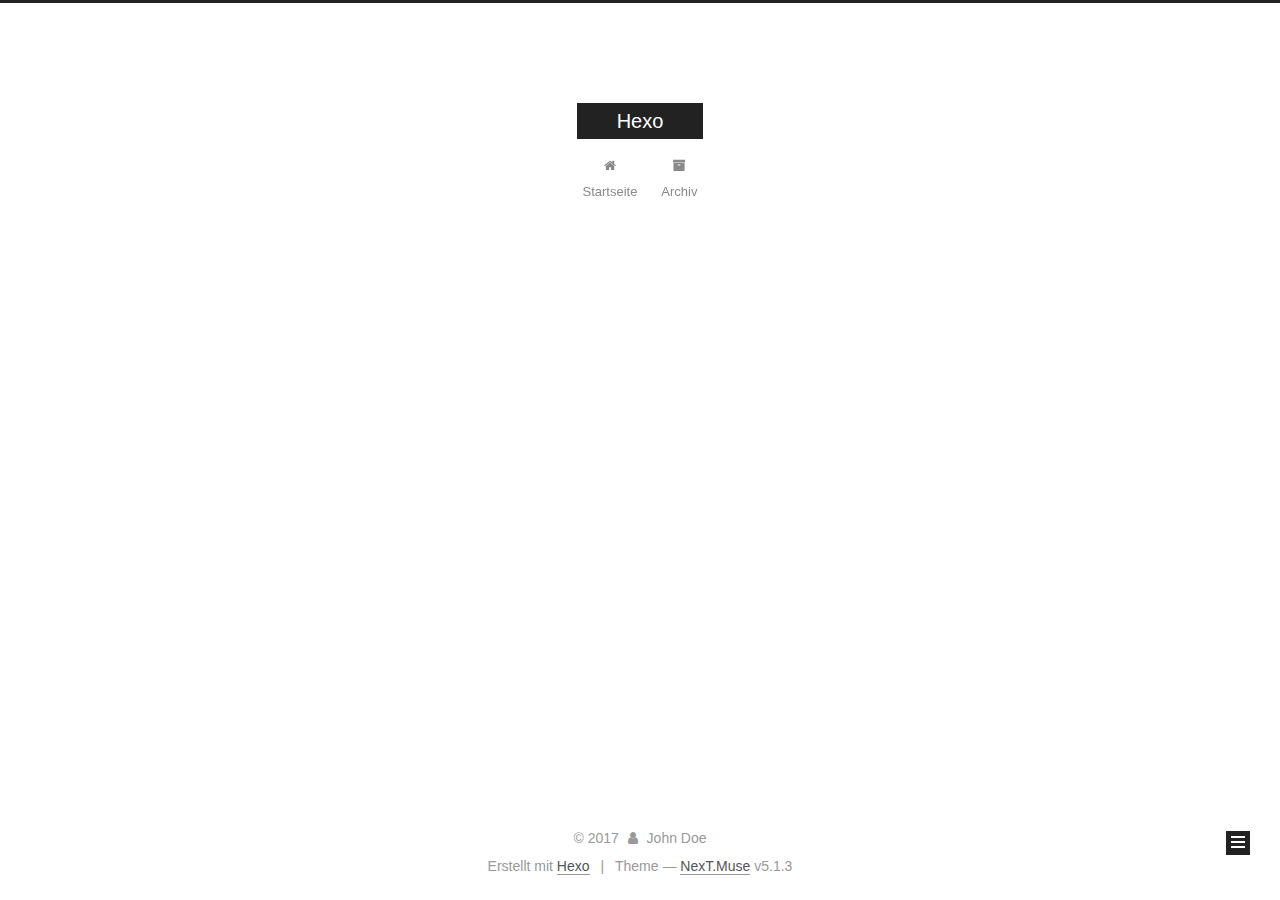
==== commit 10c754b2: "Site updated: 2017-12-28 11:22:35" ====
--- a/archives/index.html
+++ b/archives/index.html
@@ -120,7 +120,7 @@
 
 
 
-  <title>Archive | Hexo</title>
+  <title>Archiv | Hexo</title>
   
 
 
@@ -180,7 +180,7 @@
             
               <i class="menu-item-icon fa fa-fw fa-home"></i> <br />
             
-            Home
+            Startseite
           </a>
         </li>
       
@@ -190,7 +190,7 @@
             
               <i class="menu-item-icon fa fa-fw fa-archive"></i> <br />
             
-            Archives
+            Archiv
           </a>
         </li>
       
@@ -226,7 +226,7 @@
         
           
         
-        Um..! 1 post. Keep on posting.
+        Öhm..! Ein Artikel. Bleib dran.
       </span>
 
       
@@ -325,7 +325,7 @@
                 <a href="/archives/">
               
                   <span class="site-state-item-count">1</span>
-                  <span class="site-state-item-name">posts</span>
+                  <span class="site-state-item-name">Artikel</span>
                 </a>
               </div>
             
@@ -377,7 +377,7 @@
 </div>
 
 
-  <div class="powered-by">Powered by <a class="theme-link" target="_blank" href="https://hexo.io">Hexo</a></div>
+  <div class="powered-by">Erstellt mit  <a class="theme-link" target="_blank" href="https://hexo.io">Hexo</a></div>
 
 
 
--- a/css/main.css
+++ b/css/main.css
@@ -1822,7 +1822,7 @@
   width: 4px;
   height: 4px;
   border-radius: 50%;
-  background: #ebdd18;
+  background: #69b9ff;
 }
 .links-of-blogroll {
   font-size: 13px;
